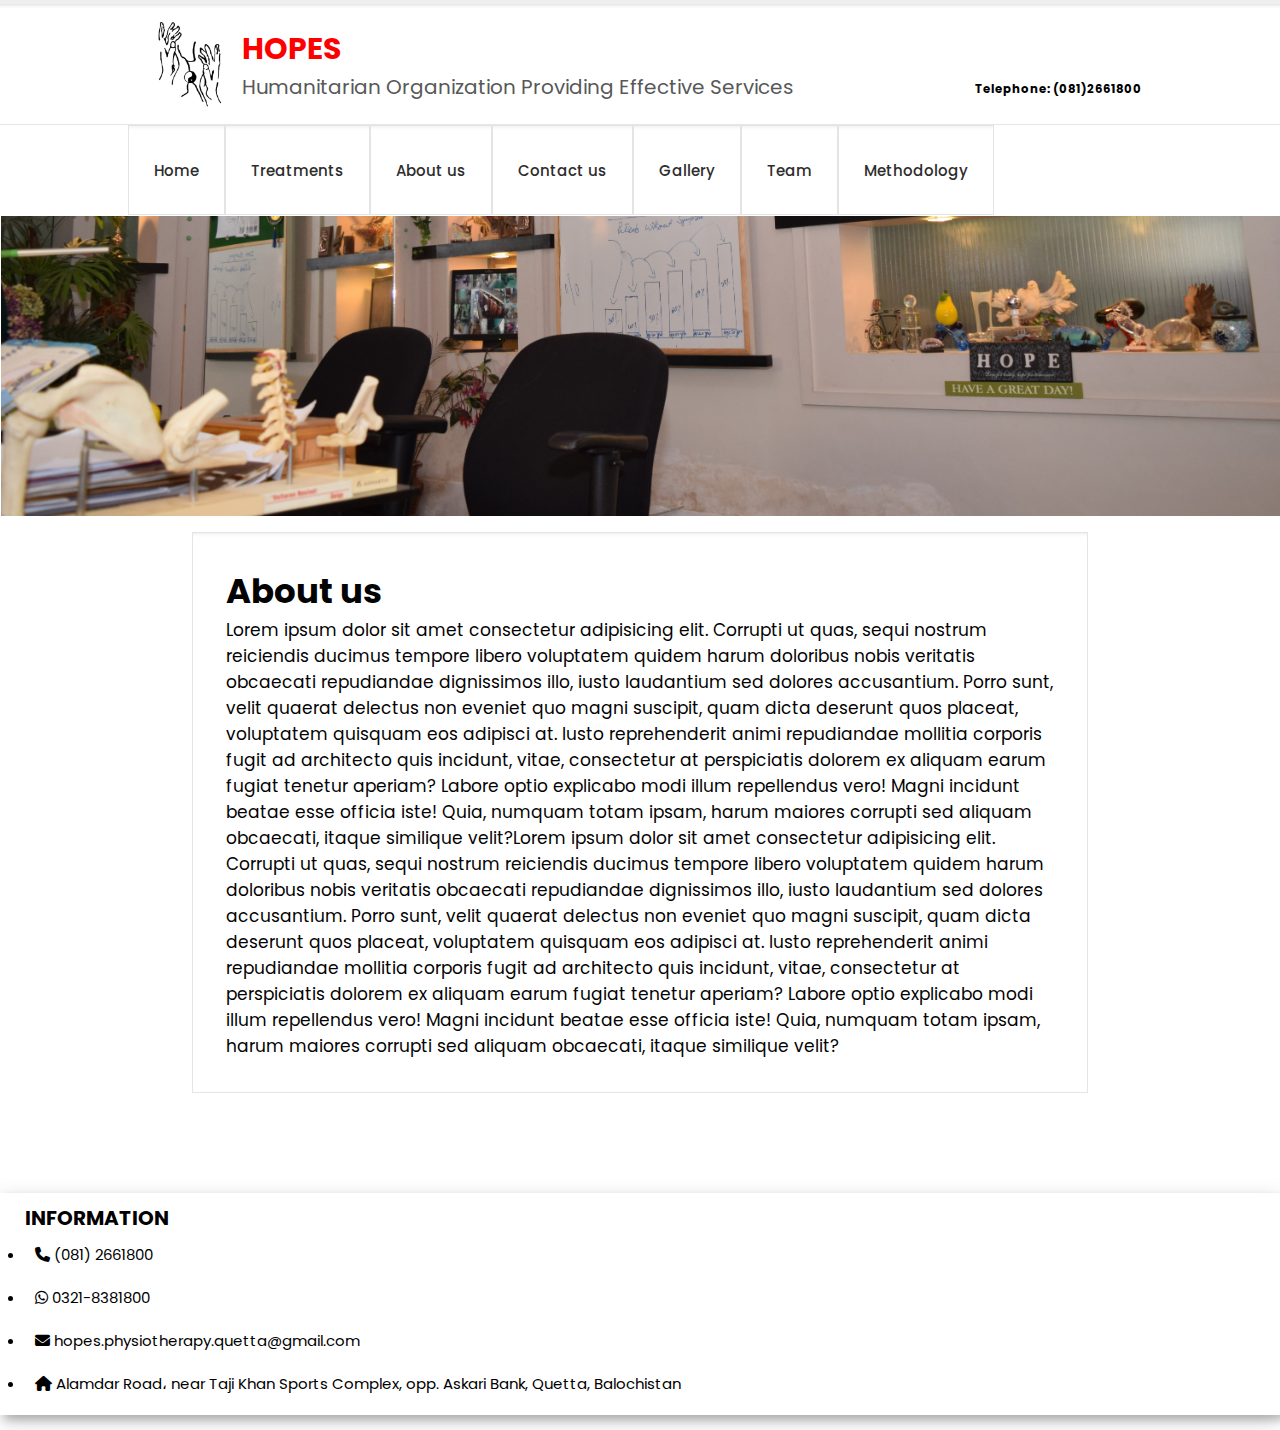
==== About.html @ e826e225 "3rd commit" ====
<!DOCTYPE html>
<html lang="en">

<head>
    <meta charset="UTF-8">
    <meta name="viewport" content="width=device-width, initial-scale=1.0">
    <link rel="stylesheet" href="https://cdnjs.cloudflare.com/ajax/libs/font-awesome/6.1.1/css/all.min.css">
    <link rel="stylesheet" href="Hopes.css">
    <title>About us</title>
</head>

<body>
    <nav id="brand">
        <div class="brand-two">
            <div class="logo">
                <img src="images/My project-1.png" alt="" width="" 200 height="200">
                <div class="logo-p">
                    <h1>HOPES</h1>
                    <p>Humanitarian Organization Providing Effective Services</p>
                </div>
                <div class="tag-line">
                    <h3>Telephone: (081)2661800</h3>
                </div>
            </div>
        </div>
        <div class="wall-paper">
            <div class="Home-bar">
                <ul id="sidemenu">
                    <li><a href="">Home</a></li>
                    <li><a href="">Treatments</a></li>
                    <li><a href="">About us</a></li>
                    <li><a href="">Contact us</a></li>
                    <li><a href="">Gallery</a></li>
                    <li><a href="">Team</a></li>
                    <li><a href="">Methodology</a></li>
                    <i class="fas fa-times" onclick="closemenu()"></i>
                </ul>
                <i class="fas fa-bars" onclick="openmenu()"></i>
            </div>
        </div>
    </nav>

    <!-- BANNER -->
    <div class="banner">
        <img src="images/big.jpg" alt="">
    </div>

    <main class="Blog-heading">
        <div class="Blog-head">
            <div class="blog">
                <h1>About us</h1>
                <p>Lorem ipsum dolor sit amet consectetur adipisicing elit. Corrupti ut quas, sequi nostrum reiciendis
                    ducimus tempore libero voluptatem quidem harum doloribus nobis veritatis obcaecati repudiandae
                    dignissimos illo, iusto laudantium sed dolores accusantium. Porro sunt, velit quaerat delectus non
                    eveniet quo magni suscipit, quam dicta deserunt quos placeat, voluptatem quisquam eos adipisci at.
                    Iusto reprehenderit animi repudiandae mollitia corporis fugit ad architecto quis incidunt, vitae,
                    consectetur at perspiciatis dolorem ex aliquam earum fugiat tenetur aperiam? Labore optio explicabo
                    modi illum repellendus vero! Magni incidunt beatae esse officia iste! Quia, numquam totam ipsam,
                    harum maiores
                    corrupti sed aliquam obcaecati, itaque similique velit?Lorem ipsum dolor sit amet consectetur
                    adipisicing elit. Corrupti ut quas, sequi nostrum reiciendis ducimus tempore
                    libero voluptatem quidem harum doloribus nobis veritatis obcaecati repudiandae dignissimos illo,
                    iusto laudantium sed
                    dolores accusantium. Porro sunt, velit quaerat delectus non eveniet quo magni suscipit, quam dicta
                    deserunt quos
                    placeat, voluptatem quisquam eos adipisci at. Iusto reprehenderit animi repudiandae mollitia
                    corporis fugit ad
                    architecto quis incidunt, vitae, consectetur at perspiciatis dolorem ex aliquam earum fugiat tenetur
                    aperiam? Labore
                    optio explicabo modi illum repellendus vero! Magni incidunt beatae esse officia iste! Quia, numquam
                    totam ipsam, harum
                    maiores corrupti sed aliquam obcaecati, itaque similique velit?</p>
            </div>
        </div>
    </main>
    <section id="footer">
        <footer class="footer-head">
            <div class="information">
                <div>
                    <h1>INFORMATION</h1>
                    <ul>
                        <li><i class="fa-solid fa-phone"></i> (081) 2661800</li>
                        <li><i class="fa-brands fa-whatsapp"></i> 0321-8381800</li>
                        <li><i class="fa-solid fa-envelope"></i> hopes.physiotherapy.quetta@gmail.com</li>
                        <li><i class="fa-solid fa-house"></i> Alamdar Road، near Taji Khan Sports Complex, opp. Askari
                            Bank,
                            Quetta,
                            Balochistan</li>
                    </ul>
                </div>
            </div>
        </footer>
    </section>

    <!-- Javascript -->

    <script>
        var sidemenu = document.getElementById("sidemenu");
        function openmenu() {
            sidemenu.style.display = "";
        };
        function closemenu() {
            sidemenu.style.display = "none";
        };
    </script>
</body>

</html>
---- Hopes.css ----
@import url('https://fonts.googleapis.com/css2?family=Lora&family=Playfair+Display&family=Poppins:wght@300&display=swap');

* {
    margin: 0;
    padding: 0;
    box-sizing: border-box;
    -webkit-font-smoothing: antialiased;
    -moz-osx-font-smoothing: grayscale;
    text-rendering: optimizeLegibility;
    font-family: 'Poppins', sans-serif;

}

html {
    font-size: 62.50%;
    overflow-x: hidden;
}

#brand {
    width: 100%;
}

.brand-two {
    box-shadow: inset 0 5px 5px -5px rgba(0, 0, 0, 0.1), inset 0 5px 5px -5px rgba(0, 0, 0, 0.1);
    border-top: 4px solid #EEEEEE;
    border-bottom: 1px solid #e6e6e6;
    background-color: #FFFFFF;
}

.logo {
    display: flex;
    align-items: center;
    margin: auto;
    width: 80%;
    padding: 10px;
}

.logo img {
    margin: -5rem -3rem;
}

.logo h1 {
    font-size: 3rem;
    color: rgb(255, 0, 0);

}

.logo p {
    display: flex;
    flex-direction: column;
    font-size: 2rem;
    color: rgb(88, 88, 88);
}

.tag-line {
    /* background-color: aqua; */
    margin-left: auto;
    margin-top: 50px;
}


/* HOME BAR SECTION */

.wall-paper {
    width: 100%;
    height: auto;
}

.banner img {
    width: 100%;
    height: 300px;
    object-fit: cover;
    margin: 1px;
}

.Home-bar ul {
    display: flex;
    align-items: center;
    width: 80%;
    height: 10vh;
    margin: auto;
}

.Home-bar ul li {
    list-style: none;
    display: flex;
    align-items: center;
    color: rgb(88, 88, 88);
    width: auto;
    height: 100%;
    border: 1px solid rgba(0, 0, 0, 0.1);
    border-bottom: 1px solid #e6e6e6;
    background-color: #FFFFFF;
    box-shadow: inset 0 5px 5px -5px rgba(0, 0, 0, 0.1), inset 0 -5px 1px -5px rgba(0, 0, 0, 0.1);
}

.Home-bar li :hover {
    background-color: rgba(128, 128, 128, 0.185);
    box-shadow: inset 0 5px 5px -5px rgba(0, 0, 0, 0.1), inset 0 -5px 1px -5px rgba(0, 0, 0, 0.1);
    transition: 0.4s;
}

.Home-bar ul li a {
    text-decoration: none;
    font-size: 15px;
    padding: 25px;
    color: rgb(46, 45, 45);
    font-weight: 500;

}

.Nav-section {
    width: 50%;
    margin: auto;
    margin-top: 1rem;
    display: flex;
    flex-wrap: wrap;
}

.Nav-Down {
    margin: auto;
    padding: 3rem;
}

.Nav-Head {
    display: flex;
    flex-direction: column;
    align-items: center;
}

.Nav-Head h1 {
    font-size: 2rem;
    color: rgb(3, 3, 3);
}

.Nav-Head h2 a {
    text-decoration: none;
    color: rgb(46, 45, 45);
}

.Nav-Head .fa {
    color: white;
    background-color: rgb(44, 44, 202);
    border-radius: 50%;
    padding: 20px;
    font-size: 5rem;
    transition: width 2s, height 2s, transform 2s;
}

.Nav-Head h1 .fa:hover {
    transform: rotate(360deg);
    background: none;
    color: black;
}

/* Container Section */

.main {
    width: 70%;
    margin: auto;
    margin-top: 1rem;
    border: 1px solid rgba(0, 0, 0, 0.1);
    border-bottom: 1px solid #e6e6e6;
    background-color: #FFFFFF;
    box-shadow: inset 0 5px 5px -5px rgba(0, 0, 0, 0.1), inset 0 -5px 1px -5px rgba(0, 0, 0, 0.1);
}

.container a img {
    display: flex;
    width: 100%;
    height: auto;
    /* object-fit: cover; */
    background-color: rgb(255, 255, 255);
    border: 1 px solid black;
}

.container a img:hover {
    padding: 5px;
}

.therapy {
    width: 70%;
    margin: auto;
    margin-top: 1rem;
    display: flex;
    align-items: center;
    justify-content: center;
    border: 1px solid rgba(0, 0, 0, 0.1);
    border-bottom: 1px solid #e6e6e6;
    background-color: #FFFFFF;
    box-shadow: inset 0 5px 5px -5px rgba(0, 0, 0, 0.1), inset 0 -5px 1px -5px rgba(0, 0, 0, 0.1);
}

.container-two a img {
    width: 100%;
    height: auto;
    /* object-fit: contain; */
    background-color: rgb(255, 255, 255);
    border: 1 px solid black;
}

.container-two a img:hover {
    padding: 5px;
}

.doctor-heading {
    width: 70%;
    margin: auto;
    margin-top: 1rem;
    display: flex;
    flex-wrap: wrap;
    padding: 33px;
    border: 1px solid rgba(0, 0, 0, 0.1);
    border-bottom: 1px solid #e6e6e6;
    background-color: #FFFFFF;
    box-shadow: inset 0 5px 5px -5px rgba(0, 0, 0, 0.1), inset 0 -5px 1px -5px rgba(0, 0, 0, 0.1);
}

.doctor-image .photo {
    border: 1px solid rgba(0, 0, 0, 0.1);
    border-bottom: 1px solid #e6e6e6;
    background-color: #FFFFFF;
    box-shadow: inset 0 5px 5px -5px rgba(0, 0, 0, 0.1), inset 0 -5px 1px -5px rgba(0, 0, 0, 0.1);
    width: 100%;
    margin: auto;
    border-radius: 5px;
    padding: 1rem;
    display: flex;
    align-items: center;
    justify-content: center;
    text-align: center;
}

.doctor-image h1 {
    display: flex;
    align-items: center;
    text-align: center;
    justify-content: center;
    margin: auto;
    font-size: 1.5rem;
    padding: 1rem;
}

.doctor-head {
    font-size: 1.3rem;
    color: rgb(3, 3, 3);
    margin: auto;
    align-items: center;
    display: flex;
    width: 60%;
    flex-wrap: wrap;
    flex-direction: column;

}

.doctor-head p {
    display: flex;
    align-items: center;
    text-align: center;
    justify-content: center;

}
/* FOOTER SECTION */

#footer {
    margin-top: 100px;
    box-shadow: 5px 5px 8px 0 rgba(0, 0, 0, 0.2), 0 6px 20px 0 rgba(0, 0, 0, 0.19);
}

.footer-head {
    display: flex;
    flex-direction: row;
    align-items: center;
    padding: 10px;
    margin: 15px;
    height: auto;
}

.footer-head ul {
    width: 100%;
    height: auto;
}

.footer-head ul li {
    padding: 10px;
    font-size: 1.5rem;

}

/* .footer-head p {
    text-decoration: none;
    color: rgb(0, 0, 0);
    font-size: 1.5rem;
    width: 100%;
    text-align: center;
} */

.information {
    display: flex;
    width: 100%;
    height: auto;
}

.information h1 {
    font-size: 2rem;
    font-weight: bold;
}

/* NOTE: ABOUT US PAGE CSS
/////////////////////////// */

.Blog-heading {
    width: 70%;
    margin: auto;
    margin-top: 1rem;
    display: flex;
    flex-wrap: wrap;
    padding: 33px;
    border: 1px solid rgba(0, 0, 0, 0.1);
    border-bottom: 1px solid #e6e6e6;
    background-color: #FFFFFF;
    box-shadow: inset 0 5px 5px -5px rgba(0, 0, 0, 0.1), inset 0 -5px 1px -5px rgba(0, 0, 0, 0.1);
}

.Blog-head {
    font-size: 1.7rem;
    color: rgb(3, 3, 3);
    display: flex;
    /* width: 60%; */
    flex-wrap: wrap;
    flex-direction: column;
    /* background-color: aqua; */
    width: 100%;
}

.blog ul li {
    color: blue;
}


@media screen and (max-width: 1010px) {
    .logo p {
        display: flex;
        flex-direction: column;
        font-size: 1.5rem;
        color: rgb(88, 88, 88);
    }

    .Home-bar ul li a {
        text-decoration: none;
        font-size: 10px;
        padding: 25px;
        color: rgb(46, 45, 45);
        font-weight: 500;

    }
}

.Home-bar .fas {
    display: none;
}

@media(max-width: 920px) {

    /* Nav-Head */
    .Nav-section {
        width: 80%;
        margin: auto;
        margin-top: 1rem;
        display: flex;
        flex-wrap: wrap;
    }

    .Nav-Down {
        margin: auto;
        padding: 3rem;
    }

    .Nav-Head {
        display: flex;
        flex-direction: column;
        align-items: center;
    }

    .Nav-Head .fa {
        color: white;
        background-color: rgb(44, 44, 202);
        border-radius: 50%;
        padding: 20px;
        font-size: 2rem;
        transition: width 2s, height 2s, transform 2s;
    }

    /* Brand */

    #brand {
        width: 100%;
    }

    .brand-two {
        box-shadow: inset 0 5px 5px -5px rgba(0, 0, 0, 0.1), inset 0 5px 5px -5px rgba(0, 0, 0, 0.1);
        border-top: 4px solid #EEEEEE;
        border-bottom: 1px solid #e6e6e6;
        background-color: #FFFFFF;
    }

    .logo {
        display: flex;
        align-items: center;
        margin: auto;
        width: 100%;
        padding: 10px;
    }

    .logo img {
        margin: -5rem -3rem;
    }

    .logo h1 {
        font-size: 2.5rem;
        color: rgb(255, 0, 0);

    }

    .logo p {
        display: flex;
        flex-direction: column;
        font-size: 1.7rem;
        color: rgb(88, 88, 88);
    }

    .tag-line {
        /* background-color: aqua; */
        margin-left: auto;
        margin-top: 50px;
    }

    .Home-bar .fas {
        display: flex;
        font-size: 2rem;
        color: rgb(7, 7, 7);
        align-items: center;
        justify-content: center;
        /* background-color: aqua; */
    }

    .Home-bar ul {
        background-color: rgba(0, 217, 255, 0.514);
        position: absolute;
        display: block;
        margin: auto;
        top: 10;
        right: -30;
        width: 100%;
        height: auto;
        z-index: 1;
    }

    .Home-bar ul li {
        display: flex;
        justify-content: center;
        align-items: center;
        margin: 10px;
        border-bottom: 1px solid rgb(255, 254, 254);
    }

    .Home-bar ul .fas {
        position: absolute;
        top: 2.5rem;
        left: 2.5rem;
        cursor: pointer;
    }
}

/* DOCTOR */
@media(max-width: 710px) {
    /* Container Section */

    .main {
        width: 90%;
        margin: auto;
        margin-top: 1rem;
        border: 1px solid rgba(0, 0, 0, 0.1);
        border-bottom: 1px solid #e6e6e6;
        background-color: #FFFFFF;
        box-shadow: inset 0 5px 5px -5px rgba(0, 0, 0, 0.1), inset 0 -5px 1px -5px rgba(0, 0, 0, 0.1);
    }

    .container a img {
        display: flex;
        width: 100%;
        height: auto;
        /* object-fit: cover; */
        background-color: rgb(255, 255, 255);
        border: 1 px solid black;
    }

    .container a img:hover {
        padding: 5px;
    }

    .therapy {
        width: 90%;
        margin: auto;
        margin-top: 1rem;
        display: flex;
        align-items: center;
        justify-content: center;
        border: 1px solid rgba(0, 0, 0, 0.1);
        border-bottom: 1px solid #e6e6e6;
        background-color: #FFFFFF;
        box-shadow: inset 0 5px 5px -5px rgba(0, 0, 0, 0.1), inset 0 -5px 1px -5px rgba(0, 0, 0, 0.1);
    }

    .container-two a img {
        width: 100%;
        height: auto;
        /* object-fit: contain; */
        background-color: rgb(255, 255, 255);
        border: 1 px solid black;
    }

    .container-two a img:hover {
        padding: 5px;
    }

    /* NOTE: ABOUT US PAGE CSS */
    .Blog-heading {
        width: 100%;
        margin: auto;
        margin-top: 1rem;
        display: flex;
        flex-wrap: wrap;
        padding: 33px;
        border: 1px solid rgba(0, 0, 0, 0.1);
        border-bottom: 1px solid #e6e6e6;
        background-color: #FFFFFF;
        box-shadow: inset 0 5px 5px -5px rgba(0, 0, 0, 0.1), inset 0 -5px 1px -5px rgba(0, 0, 0, 0.1);
    }

    .Blog-head {
        font-size: 1.7rem;
        color: rgb(3, 3, 3);
        display: flex;
        /* width: 60%; */
        flex-wrap: wrap;
        flex-direction: column;
        /* background-color: aqua; */
        width: 100%;
    }

    .blog ul li {
        color: blue;
    }

    .doctor-heading {
        width: 90%;
        margin: auto;
        margin-top: 1rem;
        display: flex;
        flex-wrap: wrap;
        padding: 33px;
        border: 1px solid rgba(0, 0, 0, 0.1);
        border-bottom: 1px solid #e6e6e6;
        background-color: #FFFFFF;
        box-shadow: inset 0 5px 5px -5px rgba(0, 0, 0, 0.1), inset 0 -5px 1px -5px rgba(0, 0, 0, 0.1);
    }

    .doctor-image .photo {
        border: 1px solid rgba(0, 0, 0, 0.1);
        border-bottom: 1px solid #e6e6e6;
        background-color: #FFFFFF;
        box-shadow: inset 0 5px 5px -5px rgba(0, 0, 0, 0.1), inset 0 -5px 1px -5px rgba(0, 0, 0, 0.1);
        width: 50%;
        height: auto;
        margin: auto;
        border-radius: 5px;
        padding: 1rem;
        display: flex;
        align-items: center;
        justify-content: center;
        text-align: center;
    }

    .doctor-image h1 {
        display: flex;
        align-items: center;
        text-align: center;
        justify-content: center;
        margin: auto;
        font-size: 1.5rem;
        padding: 1rem;

    }

    .doctor-head h1 {
        display: flex;
        align-items: center;
        text-align: center;
        justify-content: center;
        margin: auto;
        font-size: 1.5rem;
        padding: 1rem;
    }

    .doctor-head {
        font-size: 1.3rem;
        color: rgb(3, 3, 3);
        margin: auto;
        align-items: center;
        display: flex;
        width: 100%;
        flex-wrap: wrap;
        flex-direction: column;

    }

    .doctor-head p {
        display: flex;
        align-items: center;
        text-align: center;
        justify-content: center;
        width: 100%;
    }
}
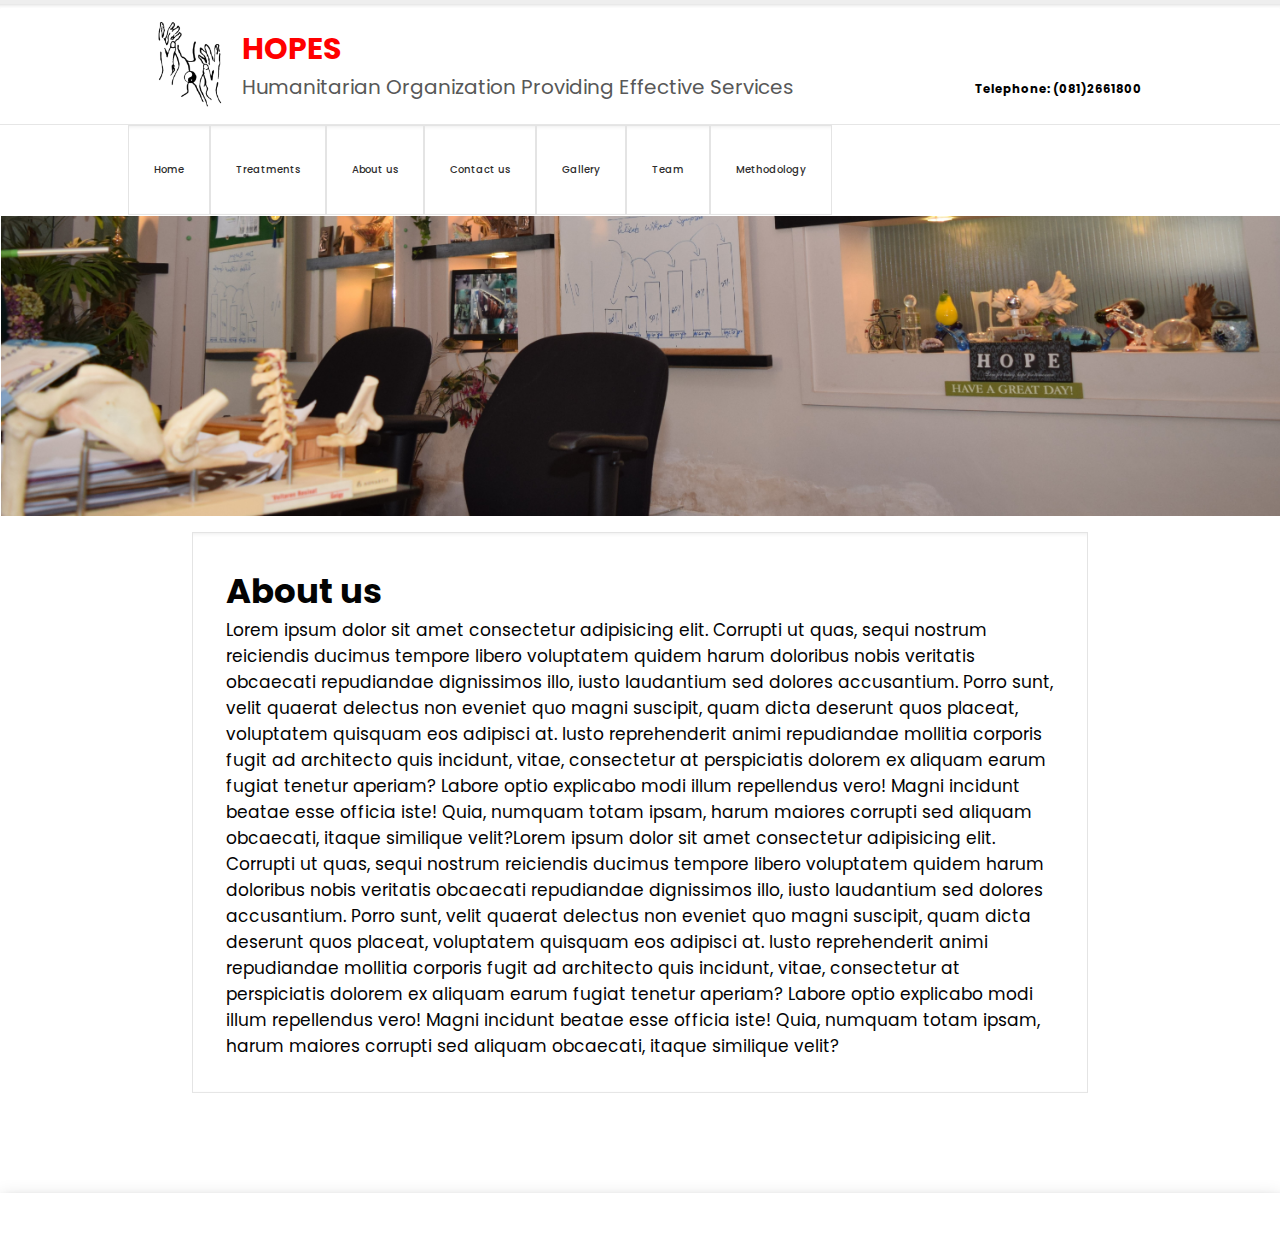
==== commit c24c6acf: "1" ====
--- a/About.html
+++ b/About.html
@@ -26,13 +26,13 @@
         <div class="wall-paper">
             <div class="Home-bar">
                 <ul id="sidemenu">
-                    <li><a href="">Home</a></li>
+                    <li><a href="#brand">Home</a></li>
                     <li><a href="">Treatments</a></li>
-                    <li><a href="">About us</a></li>
-                    <li><a href="">Contact us</a></li>
+                    <li><a href="About.html">About us</a></li>
+                    <li><a href="contact.html">Contact us</a></li>
                     <li><a href="">Gallery</a></li>
                     <li><a href="">Team</a></li>
-                    <li><a href="">Methodology</a></li>
+                    <li><a href="methodology.html">Methodology</a></li>
                     <i class="fas fa-times" onclick="closemenu()"></i>
                 </ul>
                 <i class="fas fa-bars" onclick="openmenu()"></i>
@@ -76,18 +76,7 @@
     <section id="footer">
         <footer class="footer-head">
             <div class="information">
-                <div>
-                    <h1>INFORMATION</h1>
-                    <ul>
-                        <li><i class="fa-solid fa-phone"></i> (081) 2661800</li>
-                        <li><i class="fa-brands fa-whatsapp"></i> 0321-8381800</li>
-                        <li><i class="fa-solid fa-envelope"></i> hopes.physiotherapy.quetta@gmail.com</li>
-                        <li><i class="fa-solid fa-house"></i> Alamdar Road، near Taji Khan Sports Complex, opp. Askari
-                            Bank,
-                            Quetta,
-                            Balochistan</li>
-                    </ul>
-                </div>
+            
             </div>
         </footer>
     </section>
--- a/Hopes.css
+++ b/Hopes.css
@@ -102,7 +102,7 @@
 
 .Home-bar ul li a {
     text-decoration: none;
-    font-size: 15px;
+    /* font-size: 15px; */
     padding: 25px;
     color: rgb(46, 45, 45);
     font-weight: 500;
@@ -260,6 +260,7 @@
     justify-content: center;
 
 }
+
 /* FOOTER SECTION */
 
 #footer {
@@ -272,7 +273,7 @@
     flex-direction: row;
     align-items: center;
     padding: 10px;
-    margin: 15px;
+    /* margin: 15px; */
     height: auto;
 }
 
@@ -283,8 +284,6 @@
 
 .footer-head ul li {
     padding: 10px;
-    font-size: 1.5rem;
-
 }
 
 /* .footer-head p {
@@ -299,11 +298,16 @@
     display: flex;
     width: 100%;
     height: auto;
+    margin: 20px;
 }
 
 .information h1 {
-    font-size: 2rem;
+    font-size: 1.5rem;
     font-weight: bold;
+}
+.information ul li {
+    font-size: 1.1rem;
+    
 }
 
 /* NOTE: ABOUT US PAGE CSS
@@ -337,6 +341,57 @@
     color: blue;
 }
 
+/* NOTE: CONTACT PAGE CSS 
+////////////////////////// */
+.contact {
+    background-color: gray;
+}
+
+.contact h1 {
+    padding: 10px;
+    color: white;
+}
+
+.contact p {
+    padding: 10px;
+    color: black;
+}
+
+.form {
+    /* background-color: aquamarine; */
+    border: 1px solid rgba(0, 0, 0, 0.1);
+    border-bottom: 1px solid #e6e6e6;
+    background-color: #FFFFFF;
+    box-shadow: inset 0 5px 5px -5px rgba(0, 0, 0, 0.1), inset 0 -5px 1px -5px rgba(0, 0, 0, 0.1);
+    display: flex;
+    flex-direction: column;
+    flex-wrap: wrap;
+    padding: 20px;
+    /* width: 50%; */
+    background-color: #e6e6e6;
+}
+
+.form label {
+    font-size: 2rem;
+    /* font-weight: bold; */
+}
+
+.form input {
+    width: 100%;
+    height: 50px;
+    border: 1px solid rgba(0, 0, 0, 0.1);
+    border-bottom: 1px solid #e6e6e6;
+    background-color: rgba(255, 254, 254, 0.788);
+    box-shadow: inset 0 5px 5px -5px rgba(0, 0, 0, 0.1), inset 0 -5px 1px -5px rgba(0, 0, 0, 0.1);
+}
+
+.form textarea {
+    width: 100%;
+    border: 1px solid rgba(0, 0, 0, 0.1);
+    border-bottom: 1px solid #e6e6e6;
+    background-color: rgba(255, 254, 254, 0.788);
+    box-shadow: inset 0 5px 5px -5px rgba(0, 0, 0, 0.1), inset 0 -5px 1px -5px rgba(0, 0, 0, 0.1);
+}
 
 @media screen and (max-width: 1010px) {
     .logo p {
@@ -445,10 +500,10 @@
     }
 
     .Home-bar ul {
-        background-color: rgba(0, 217, 255, 0.514);
+        background-color: rgba(0, 0, 0, 0.514);
         position: absolute;
         display: block;
-        margin: auto;
+        /* margin: auto; */
         top: 10;
         right: -30;
         width: 100%;
@@ -460,8 +515,18 @@
         display: flex;
         justify-content: center;
         align-items: center;
-        margin: 10px;
+        margin: 5px;
         border-bottom: 1px solid rgb(255, 254, 254);
+    }
+
+    .Home-bar ul li a {
+        text-decoration: none;
+        display: flex;
+        justify-content: center;
+        align-items: center;
+        /* font-size: 15px; */
+        color: rgb(46, 45, 45);
+        font-weight: 500;
     }
 
     .Home-bar ul .fas {
@@ -472,7 +537,6 @@
     }
 }
 
-/* DOCTOR */
 @media(max-width: 710px) {
     /* Container Section */
 
@@ -622,4 +686,33 @@
         justify-content: center;
         width: 100%;
     }
+
+    /* Nav-Head */
+    .Nav-section {
+        width: 100%;
+        margin: auto;
+        margin-top: 1rem;
+        display: flex;
+        flex-wrap: wrap;
+    }
+
+    .Nav-Down {
+        margin: auto;
+        padding: 3rem;
+    }
+
+    .Nav-Head {
+        display: flex;
+        flex-direction: column;
+        align-items: center;
+    }
+
+    .Nav-Head .fa {
+        color: white;
+        background-color: rgb(44, 44, 202);
+        border-radius: 50%;
+        padding: 20px;
+        font-size: 2rem;
+        transition: width 2s, height 2s, transform 2s;
+    }
 }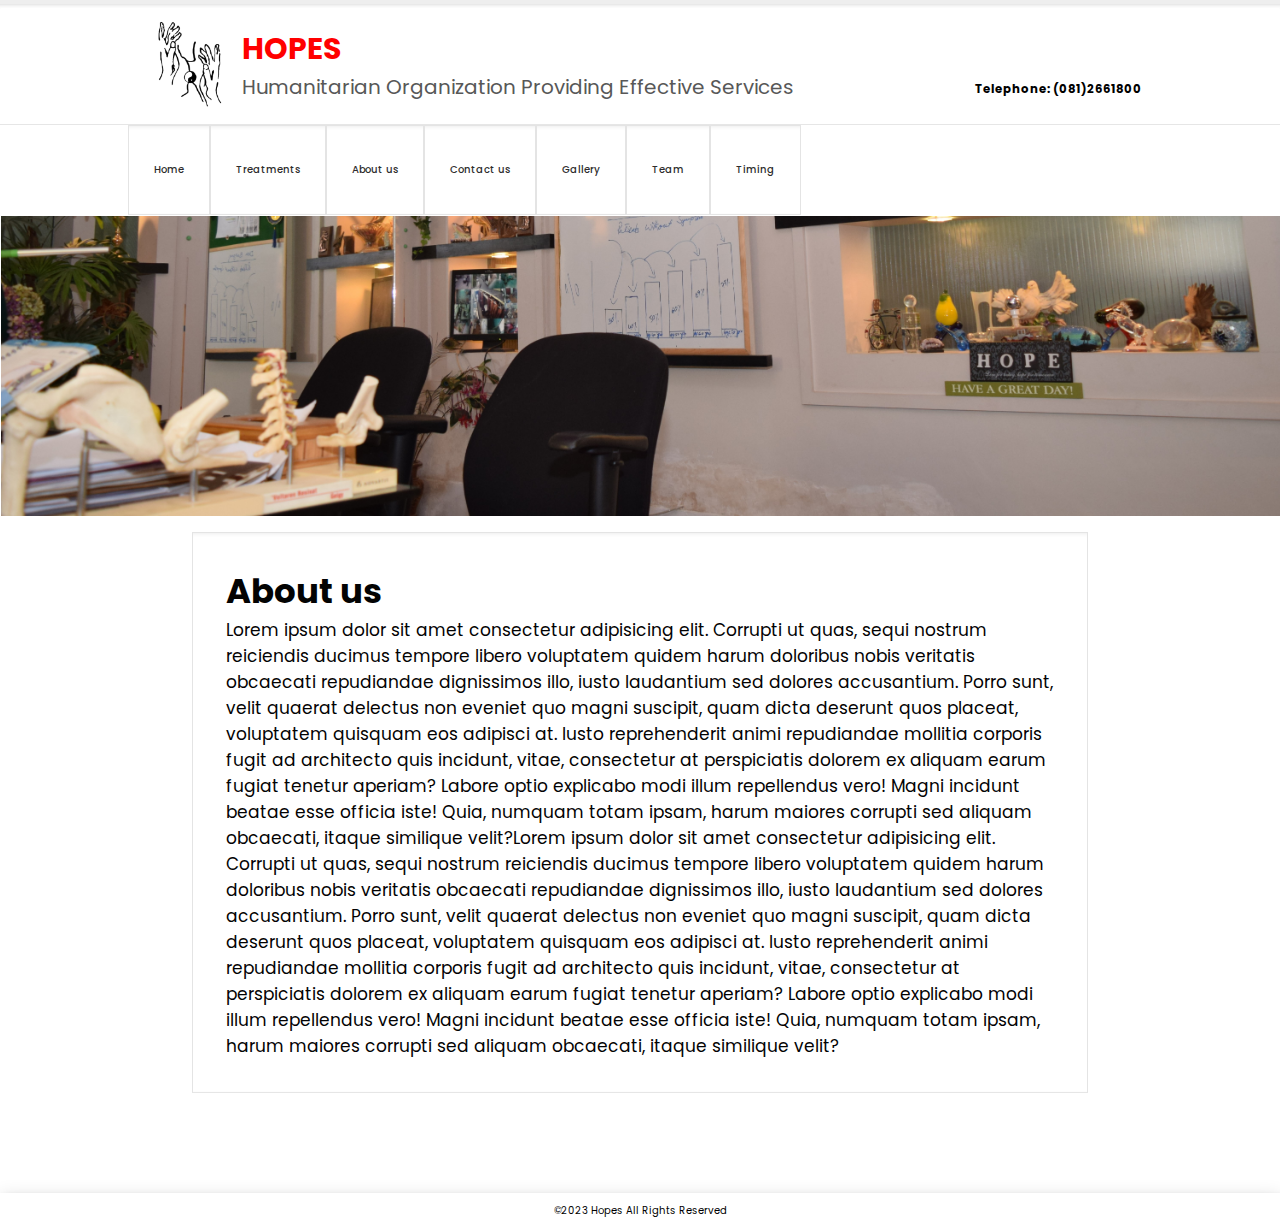
==== commit 5c2f3280: "changes made" ====
--- a/About.html
+++ b/About.html
@@ -26,13 +26,13 @@
         <div class="wall-paper">
             <div class="Home-bar">
                 <ul id="sidemenu">
-                    <li><a href="#brand">Home</a></li>
+                    <li><a href="index.html">Home</a></li>
                     <li><a href="">Treatments</a></li>
                     <li><a href="About.html">About us</a></li>
                     <li><a href="contact.html">Contact us</a></li>
                     <li><a href="">Gallery</a></li>
                     <li><a href="">Team</a></li>
-                    <li><a href="methodology.html">Methodology</a></li>
+                    <li><a href="">Timing</a></li>
                     <i class="fas fa-times" onclick="closemenu()"></i>
                 </ul>
                 <i class="fas fa-bars" onclick="openmenu()"></i>
@@ -76,7 +76,7 @@
     <section id="footer">
         <footer class="footer-head">
             <div class="information">
-            
+                ©2023 Hopes All Rights Reserved
             </div>
         </footer>
     </section>
--- a/Hopes.css
+++ b/Hopes.css
@@ -295,19 +295,22 @@
 } */
 
 .information {
-    display: flex;
-    width: 100%;
-    height: auto;
-    margin: 20px;
+    display: block;
+    /* width: 100%;
+    height: auto; */
+    /* margin: 20px; */
+    margin: auto;
+    /* background-color: black; */
 }
 
 .information h1 {
     font-size: 1.5rem;
     font-weight: bold;
 }
+
 .information ul li {
     font-size: 1.1rem;
-    
+
 }
 
 /* NOTE: ABOUT US PAGE CSS
@@ -355,6 +358,10 @@
 .contact p {
     padding: 10px;
     color: black;
+}
+
+.contact ul {
+    margin: 30px;
 }
 
 .form {
@@ -538,8 +545,13 @@
 }
 
 @media(max-width: 710px) {
+
+    /* contact */
+    .contact ul li {
+        font-size: 10px;
+    }
+
     /* Container Section */
-
     .main {
         width: 90%;
         margin: auto;
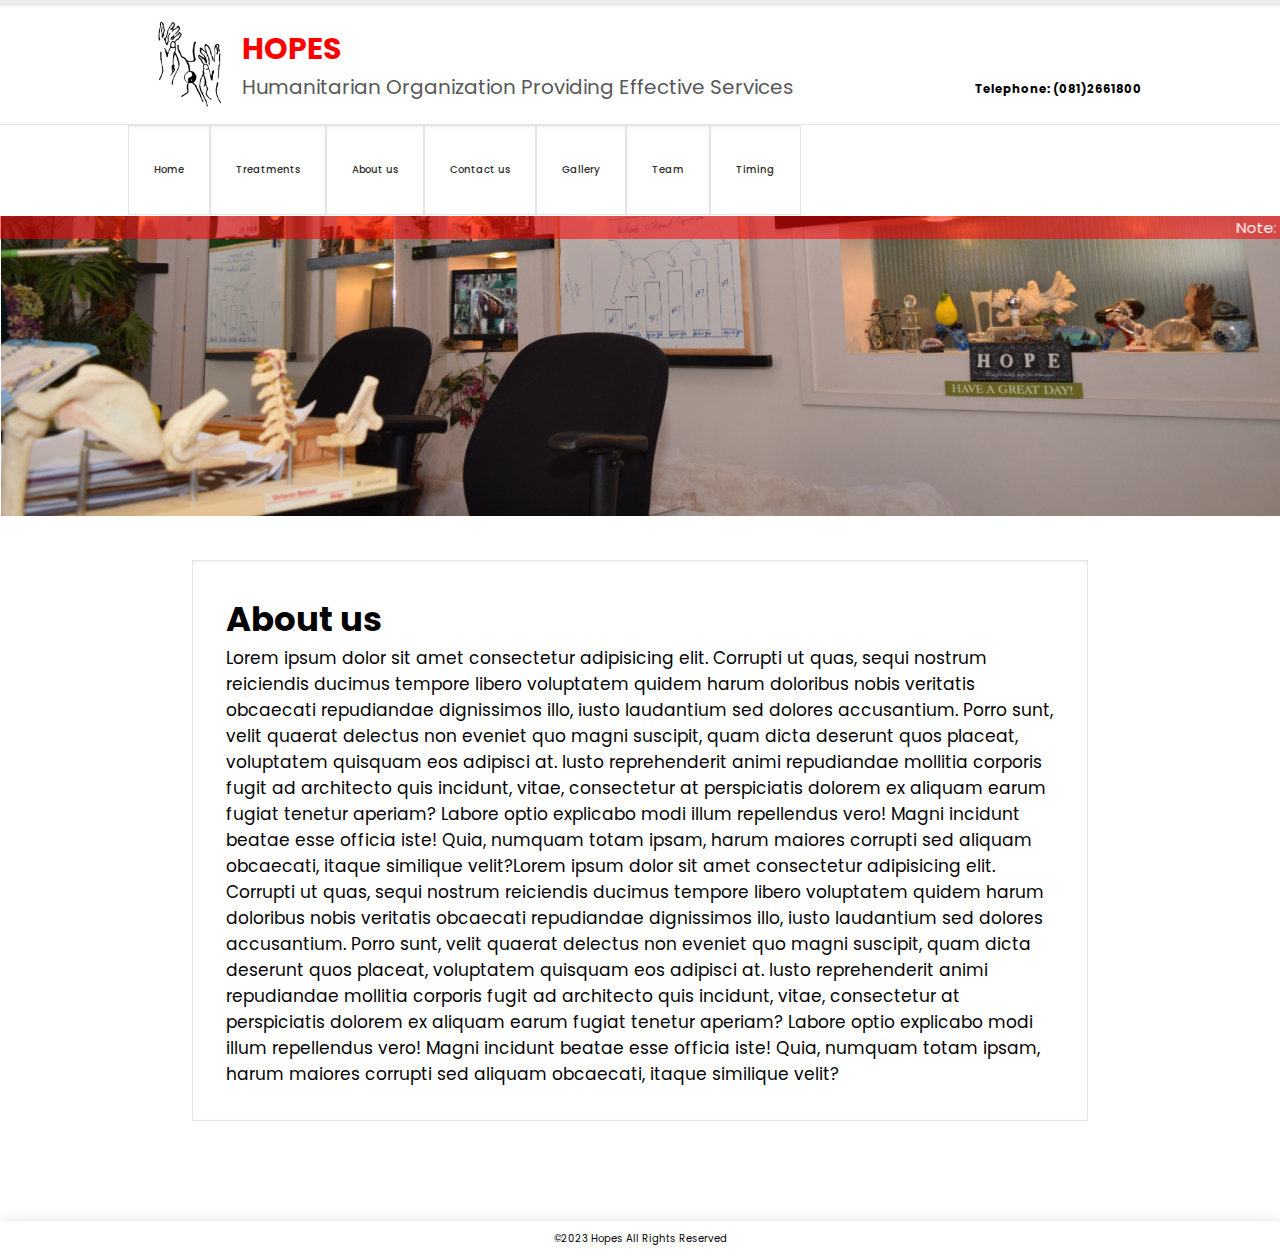
==== commit 2ce44f65: "changes made" ====
--- a/About.html
+++ b/About.html
@@ -43,6 +43,7 @@
     <!-- BANNER -->
     <div class="banner">
         <img src="images/big.jpg" alt="">
+        <marquee>Note: We do not book online appointment.</marquee>
     </div>
 
     <main class="Blog-heading">
--- a/Hopes.css
+++ b/Hopes.css
@@ -72,7 +72,13 @@
     object-fit: cover;
     margin: 1px;
 }
-
+.banner marquee{
+    background-color: rgba(255, 0, 0, 0.534);
+    position: relative;
+    top: -306px;
+    color: white;
+    font-size: 15px;
+}
 .Home-bar ul {
     display: flex;
     align-items: center;
@@ -363,7 +369,6 @@
 .contact ul {
     margin: 30px;
 }
-
 .form {
     /* background-color: aquamarine; */
     border: 1px solid rgba(0, 0, 0, 0.1);
